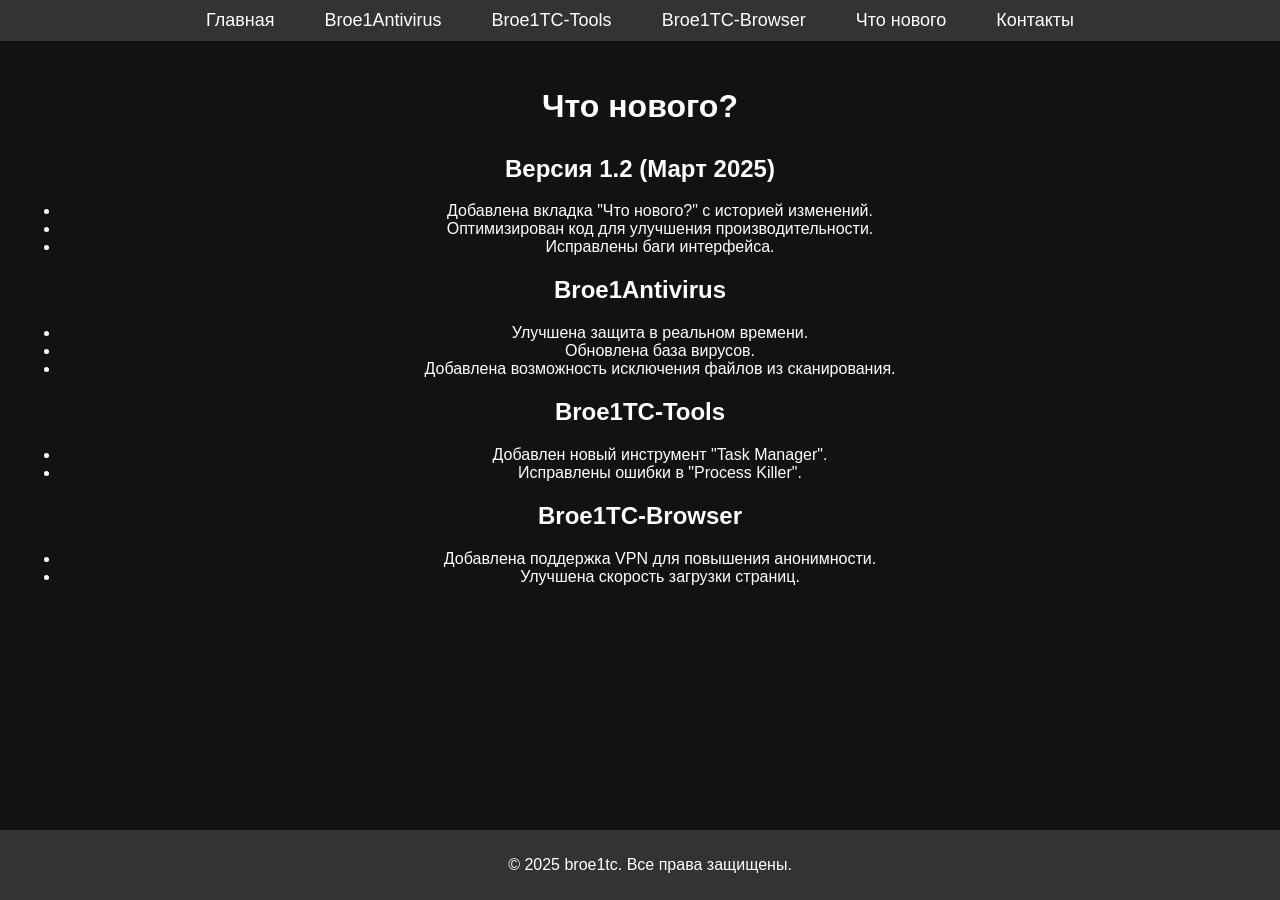
==== changelog.html @ 99f0e3ec "Create changelog.html" ====
<!DOCTYPE html>
<html lang="ru">
<head>
    <meta charset="UTF-8">
    <meta name="viewport" content="width=device-width, initial-scale=1.0">
    <title>Что нового?</title>
    <link rel="stylesheet" href="styles.css">
</head>
<body>
    <header>
        <nav>
            <ul>
                <li><a href="index.html">Главная</a></li>
                <li><a href="full-description.html#broe1antivirus">Broe1Antivirus</a></li>
                <li><a href="full-description.html#broe1tc-tools">Broe1TC-Tools</a></li>
                <li><a href="full-description.html#broe1tc-browser">Broe1TC-Browser</a></li>
                <li><a href="changelog.html">Что нового</a></li>
                <li><a href="full-description.html#contacts">Контакты</a></li>
            </ul>
        </nav>
    </header>

    <main>
        <section id="updates">
            <h1>Что нового?</h1>
            <article>
                <h2>Версия 1.2 (Март 2025)</h2>
                <ul>
                    <li>Добавлена вкладка "Что нового?" с историей изменений.</li>
                    <li>Оптимизирован код для улучшения производительности.</li>
                    <li>Исправлены баги интерфейса.</li>
                </ul>
            </article>
            <article>
                <h2>Broe1Antivirus</h2>
                <ul>
                    <li>Улучшена защита в реальном времени.</li>
                    <li>Обновлена база вирусов.</li>
                    <li>Добавлена возможность исключения файлов из сканирования.</li>
                </ul>
            </article>
            <article>
                <h2>Broe1TC-Tools</h2>
                <ul>
                    <li>Добавлен новый инструмент "Task Manager".</li>
                    <li>Исправлены ошибки в "Process Killer".</li>
                </ul>
            </article>
            <article>
                <h2>Broe1TC-Browser</h2>
                <ul>
                    <li>Добавлена поддержка VPN для повышения анонимности.</li>
                    <li>Улучшена скорость загрузки страниц.</li>
                </ul>
            </article>
        </section>
    </main>

    <footer>
        <p>&copy; 2025 broe1tc. Все права защищены.</p>
    </footer>
</body>
</html>
---- styles.css ----
body {
    font-family: Arial, sans-serif;
    background-color: #121212;
    color: #fff;
    margin: 0;
    padding: 0;
}


nav ul {
    display: flex;
    justify-content: center;
    background-color: #333;
    margin: 0;
    padding: 10px;
}

nav ul li {
    list-style-type: none;
    margin: 0 15px;
}

nav ul li a {
    color: #fff;
    text-decoration: none;
    font-size: 18px;
    padding: 5px 10px;
    border-radius: 5px;
}

nav ul li a:hover {
    background-color: #555;
}


main {
    padding: 20px;
    text-align: center;
}

h1 {
    font-size: 32px;
    margin-bottom: 30px;
}


#products {
    display: flex;
    flex-wrap: wrap;
    justify-content: center;
    gap: 20px;
}

.product-card {
    background-color: #1e1e1e;
    border-radius: 10px;
    width: 280px;
    padding: 20px;
    box-shadow: 0 4px 10px rgba(0, 0, 0, 0.3);
    transition: transform 0.3s ease;
}

.product-card:hover {
    transform: scale(1.05);
}

.product-card h2 {
    font-size: 24px;
    margin-bottom: 15px;
}

.product-card p {
    font-size: 16px;
    margin-bottom: 20px;
}

.button {
    display: inline-block;
    padding: 10px 20px;
    background-color: #007BFF;
    color: white;
    text-decoration: none;
    border-radius: 5px;
    margin: 5px;
    font-size: 16px;
}

.button:hover {
    background-color: #0056b3;
}

footer {
    text-align: center;
    padding: 10px;
    background-color: #333;
    color: white;
    position: fixed;
    width: 100%;
    bottom: 0;
}
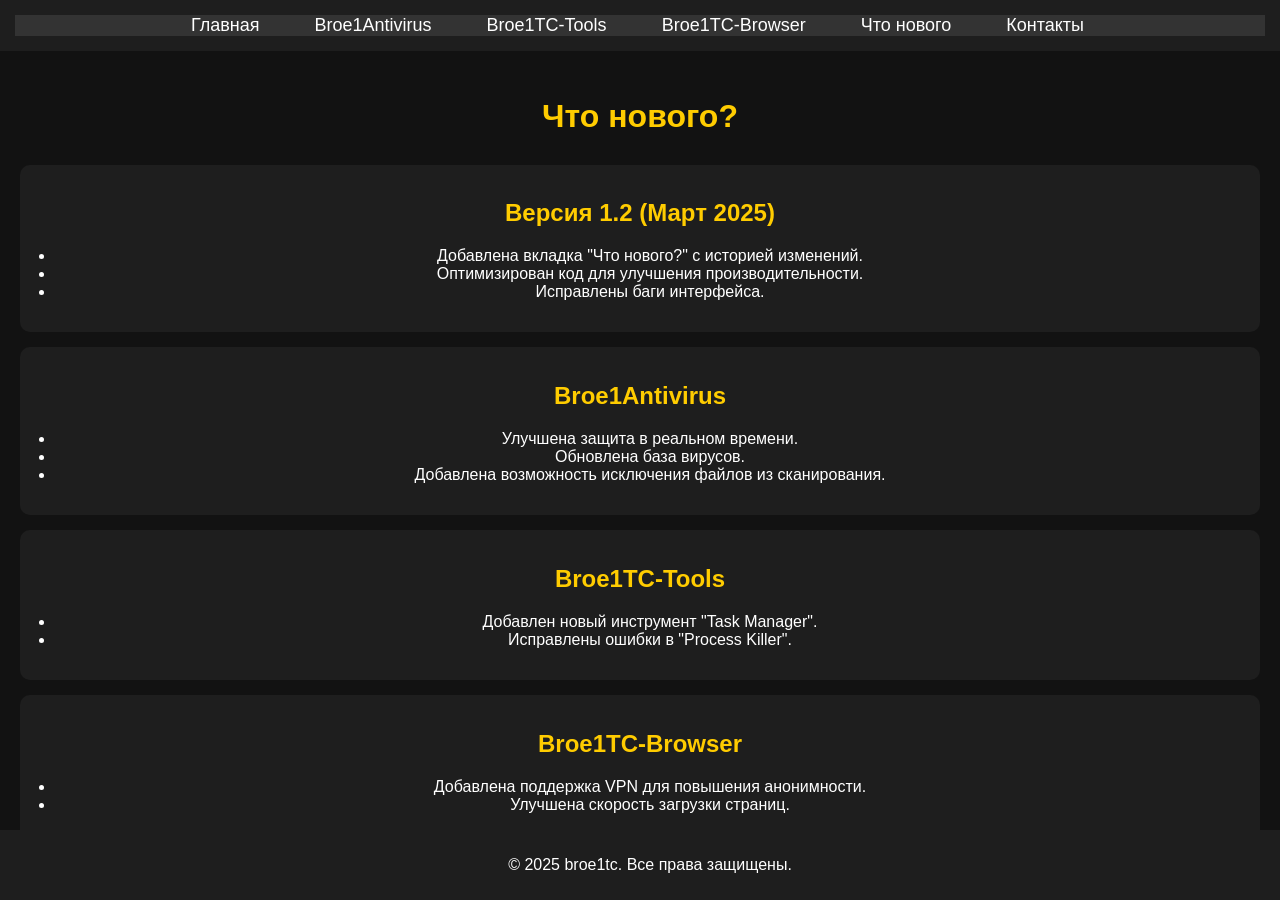
==== commit 4e9592f9: "Update changelog.html" ====
--- a/changelog.html
+++ b/changelog.html
@@ -5,6 +5,52 @@
     <meta name="viewport" content="width=device-width, initial-scale=1.0">
     <title>Что нового?</title>
     <link rel="stylesheet" href="styles.css">
+    <style>
+        body {
+            font-family: Arial, sans-serif;
+            background-color: #121212;
+            color: #ffffff;
+            margin: 0;
+            padding: 0;
+        }
+        header {
+            background-color: #1e1e1e;
+            padding: 15px;
+            text-align: center;
+        }
+        nav ul {
+            list-style-type: none;
+            padding: 0;
+        }
+        nav ul li {
+            display: inline;
+            margin-right: 20px;
+        }
+        nav ul li a {
+            color: #ffffff;
+            text-decoration: none;
+        }
+        main {
+            padding: 20px;
+        }
+        h1, h2 {
+            color: #ffcc00;
+        }
+        article {
+            background-color: #1e1e1e;
+            padding: 15px;
+            border-radius: 10px;
+            margin-bottom: 15px;
+        }
+        ul {
+            padding-left: 20px;
+        }
+        footer {
+            text-align: center;
+            padding: 10px;
+            background-color: #1e1e1e;
+        }
+    </style>
 </head>
 <body>
     <header>
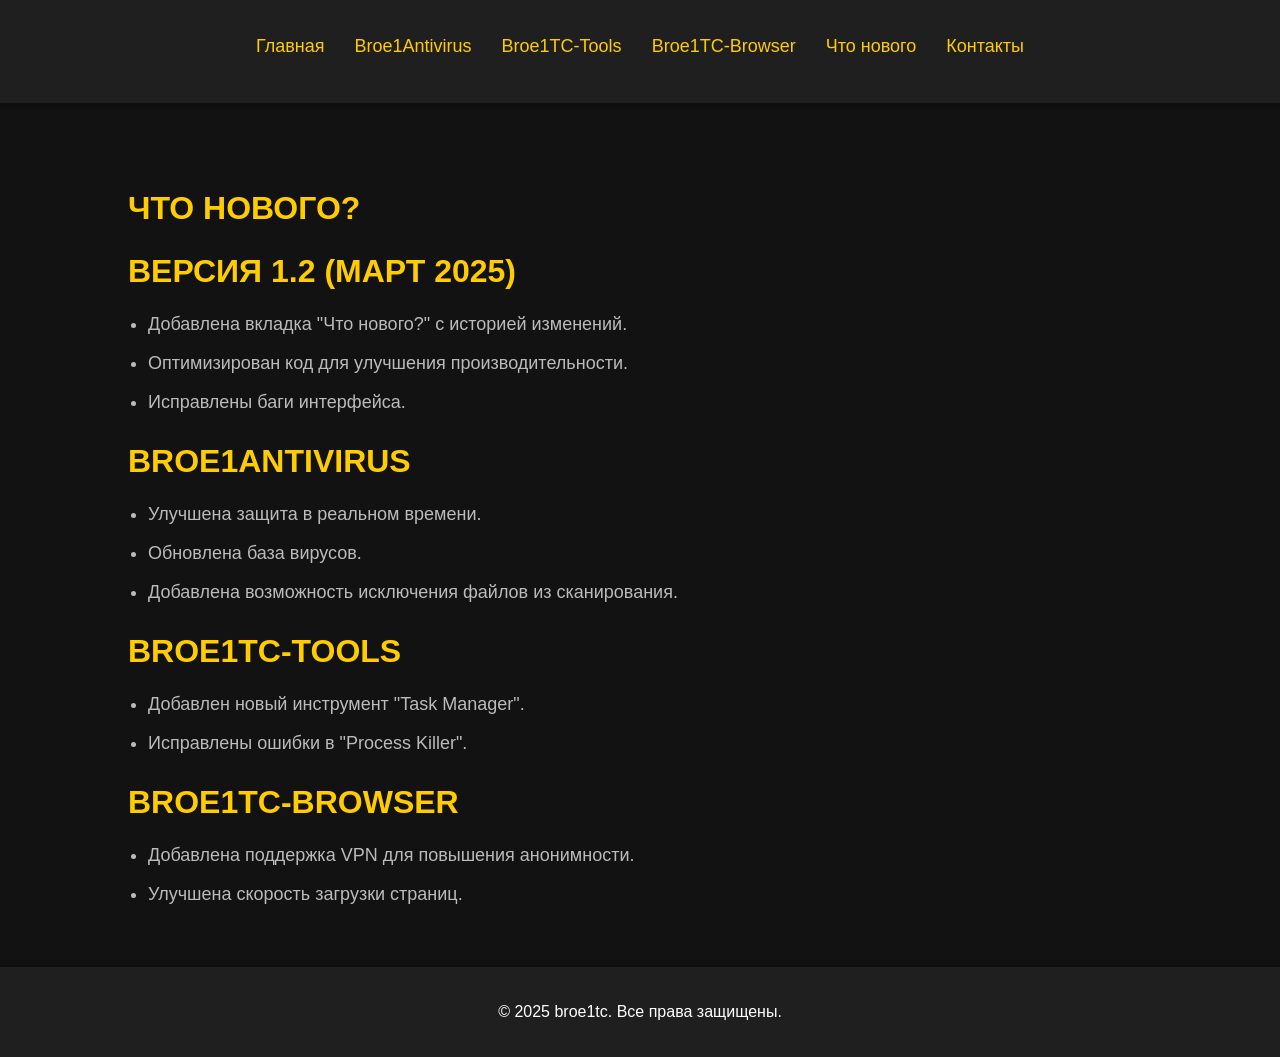
==== commit 43bef86f: "Update changelog.html" ====
--- a/changelog.html
+++ b/changelog.html
@@ -5,52 +5,6 @@
     <meta name="viewport" content="width=device-width, initial-scale=1.0">
     <title>Что нового?</title>
     <link rel="stylesheet" href="styles.css">
-    <style>
-        body {
-            font-family: Arial, sans-serif;
-            background-color: #121212;
-            color: #ffffff;
-            margin: 0;
-            padding: 0;
-        }
-        header {
-            background-color: #1e1e1e;
-            padding: 15px;
-            text-align: center;
-        }
-        nav ul {
-            list-style-type: none;
-            padding: 0;
-        }
-        nav ul li {
-            display: inline;
-            margin-right: 20px;
-        }
-        nav ul li a {
-            color: #ffffff;
-            text-decoration: none;
-        }
-        main {
-            padding: 20px;
-        }
-        h1, h2 {
-            color: #ffcc00;
-        }
-        article {
-            background-color: #1e1e1e;
-            padding: 15px;
-            border-radius: 10px;
-            margin-bottom: 15px;
-        }
-        ul {
-            padding-left: 20px;
-        }
-        footer {
-            text-align: center;
-            padding: 10px;
-            background-color: #1e1e1e;
-        }
-    </style>
 </head>
 <body>
     <header>
--- a/styles.css
+++ b/styles.css
@@ -1,101 +1,136 @@
-
+/* Основные стили */
 body {
-    font-family: Arial, sans-serif;
+    font-family: 'Arial', sans-serif;
     background-color: #121212;
     color: #fff;
     margin: 0;
     padding: 0;
+    display: flex;
+    flex-direction: column;
+    align-items: center;
 }
 
+header {
+    width: 100%;
+    background-color: #1f1f1f;
+    padding: 20px;
+    text-align: center;
+    box-shadow: 0 4px 6px rgba(0, 0, 0, 0.2);
+}
 
-nav ul {
+header nav ul {
+    list-style-type: none;
+    padding: 0;
     display: flex;
     justify-content: center;
-    background-color: #333;
-    margin: 0;
-    padding: 10px;
 }
 
-nav ul li {
-    list-style-type: none;
-    margin: 0 15px;
+header nav ul li {
+    margin-right: 30px;
 }
 
-nav ul li a {
-    color: #fff;
+header nav ul li:last-child {
+    margin-right: 0;
+}
+
+header nav ul li a {
+    color: #ffcc00;
     text-decoration: none;
     font-size: 18px;
-    padding: 5px 10px;
-    border-radius: 5px;
+    transition: color 0.3s ease;
 }
 
-nav ul li a:hover {
-    background-color: #555;
+header nav ul li a:hover {
+    color: #ffea00;
 }
 
-
 main {
-    padding: 20px;
-    text-align: center;
+    width: 80%;
+    max-width: 1200px;
+    padding: 40px;
+    margin-top: 20px;
 }
 
-h1 {
+section h1, section h2 {
     font-size: 32px;
-    margin-bottom: 30px;
+    color: #ffcc00;
+    margin-bottom: 20px;
+    text-transform: uppercase;
 }
 
+section p, section ul {
+    font-size: 18px;
+    line-height: 1.6;
+    color: #bbb;
+}
 
-#products {
-    display: flex;
-    flex-wrap: wrap;
-    justify-content: center;
-    gap: 20px;
+ul {
+    padding-left: 20px;
+}
+
+ul li {
+    margin-bottom: 10px;
 }
 
 .product-card {
-    background-color: #1e1e1e;
+    background-color: #2d2d2d;
+    padding: 20px;
     border-radius: 10px;
-    width: 280px;
-    padding: 20px;
-    box-shadow: 0 4px 10px rgba(0, 0, 0, 0.3);
-    transition: transform 0.3s ease;
+    margin-bottom: 30px;
+    transition: transform 0.3s ease, box-shadow 0.3s ease;
 }
 
 .product-card:hover {
+    transform: translateY(-10px);
+    box-shadow: 0 8px 15px rgba(0, 0, 0, 0.4);
+}
+
+button {
+    background-color: #ffcc00;
+    color: #121212;
+    border: none;
+    padding: 10px 20px;
+    font-size: 16px;
+    cursor: pointer;
+    border-radius: 5px;
+    transition: background-color 0.3s ease, transform 0.3s ease;
+}
+
+button:hover {
+    background-color: #ffea00;
     transform: scale(1.05);
 }
 
-.product-card h2 {
-    font-size: 24px;
-    margin-bottom: 15px;
+footer {
+    background-color: #1f1f1f;
+    padding: 20px;
+    width: 100%;
+    text-align: center;
+    box-shadow: 0 -4px 6px rgba(0, 0, 0, 0.2);
 }
 
-.product-card p {
-    font-size: 16px;
-    margin-bottom: 20px;
+footer a {
+    color: #ffcc00;
+    text-decoration: none;
+    transition: color 0.3s ease;
 }
 
-.button {
-    display: inline-block;
-    padding: 10px 20px;
-    background-color: #007BFF;
-    color: white;
-    text-decoration: none;
-    border-radius: 5px;
-    margin: 5px;
-    font-size: 16px;
+footer a:hover {
+    color: #ffea00;
 }
 
-.button:hover {
-    background-color: #0056b3;
+/* Анимации */
+@keyframes fadeIn {
+    0% {
+        opacity: 0;
+        transform: translateY(20px);
+    }
+    100% {
+        opacity: 1;
+        transform: translateY(0);
+    }
 }
 
-footer {
-    text-align: center;
-    padding: 10px;
-    background-color: #333;
-    color: white;
-    position: fixed;
-    width: 100%;
-    bottom: 0;
+section {
+    animation: fadeIn 0.8s ease-out;
 }
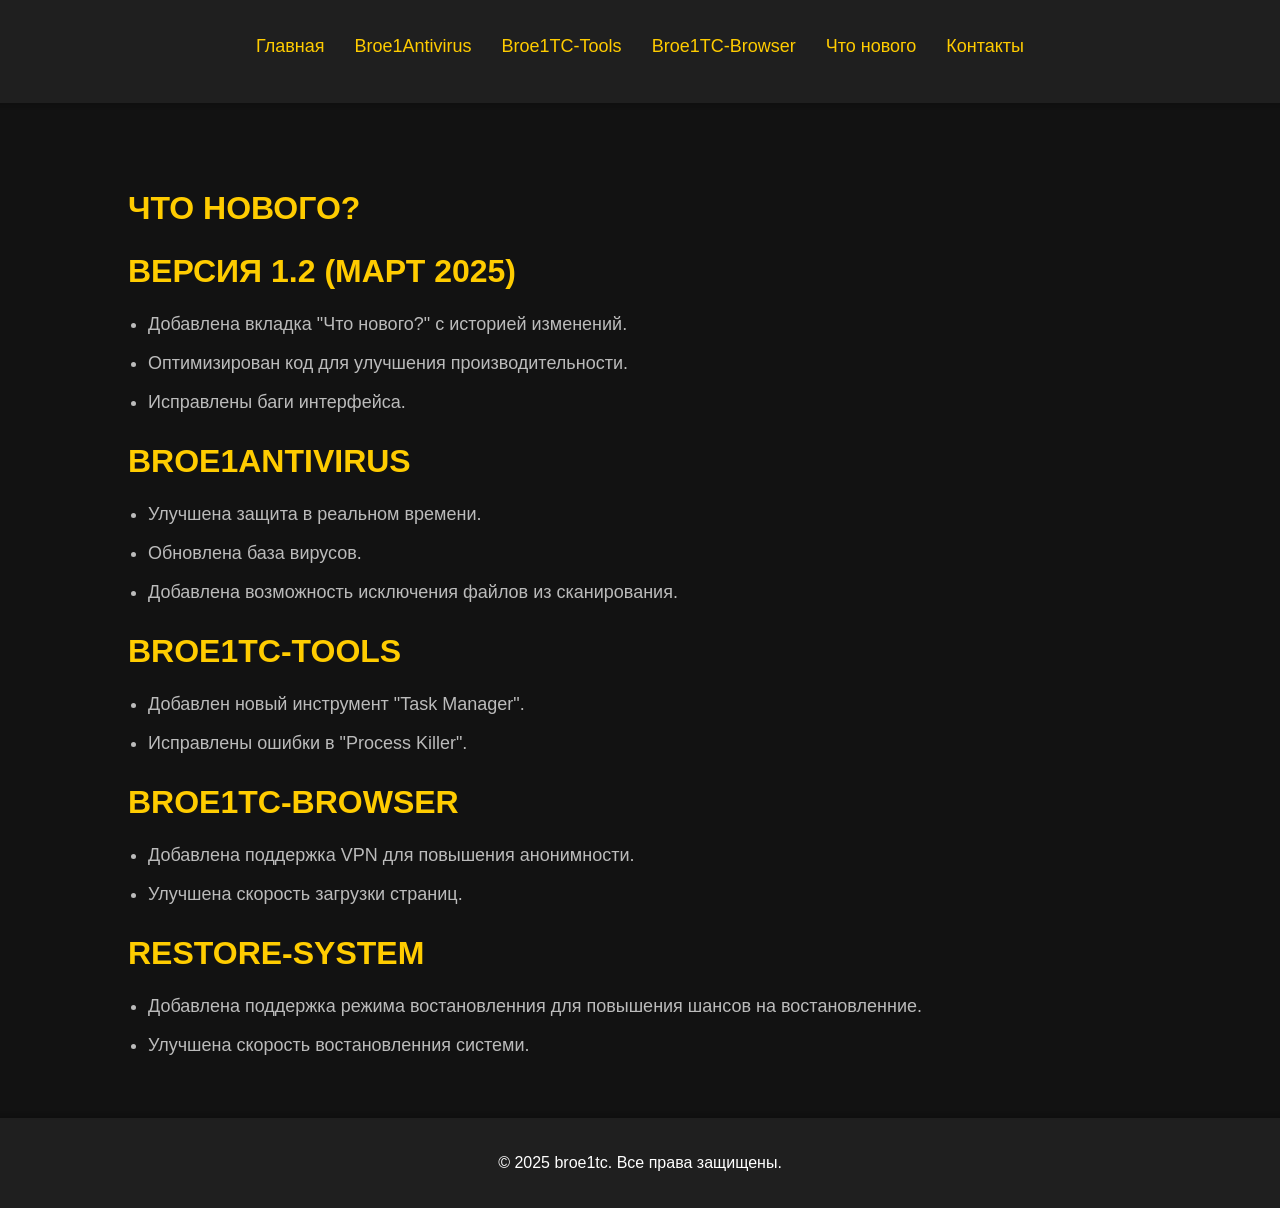
==== commit 3a458c5a: "Update changelog.html" ====
--- a/changelog.html
+++ b/changelog.html
@@ -15,7 +15,7 @@
                 <li><a href="full-description.html#broe1tc-tools">Broe1TC-Tools</a></li>
                 <li><a href="full-description.html#broe1tc-browser">Broe1TC-Browser</a></li>
                 <li><a href="changelog.html">Что нового</a></li>
-                <li><a href="full-description.html#contacts">Контакты</a></li>
+                <li><a href="https://t.me/broe1TC">Контакты</a></li>
             </ul>
         </nav>
     </header>
@@ -53,6 +53,14 @@
                     <li>Улучшена скорость загрузки страниц.</li>
                 </ul>
             </article>
+
+             <article>
+                <h2>Restore-System</h2>
+                <ul>
+                    <li>Добавлена поддержка режима востановленния для повышения шансов на востановленние.</li>
+                    <li>Улучшена скорость востановленния системи.</li>
+                </ul>
+            </article>
         </section>
     </main>
 
--- a/styles.css
+++ b/styles.css
@@ -119,7 +119,7 @@
     color: #ffea00;
 }
 
-/* Анимации */
+
 @keyframes fadeIn {
     0% {
         opacity: 0;
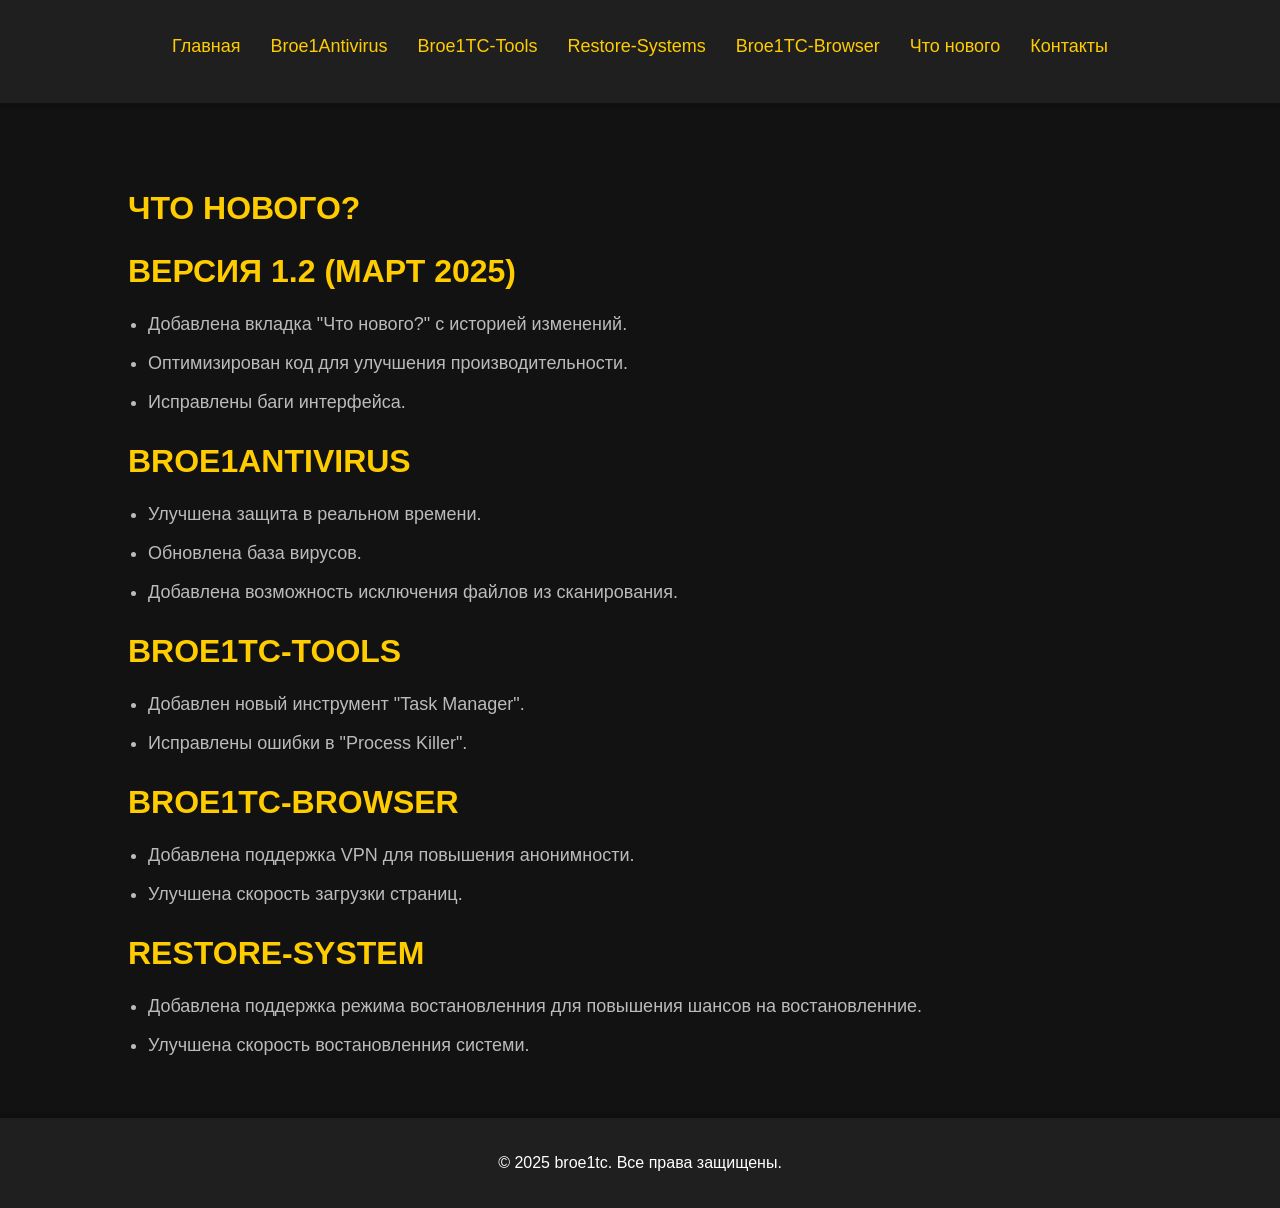
==== commit 47ed5c39: "Update changelog.html" ====
--- a/changelog.html
+++ b/changelog.html
@@ -13,6 +13,7 @@
                 <li><a href="index.html">Главная</a></li>
                 <li><a href="full-description.html#broe1antivirus">Broe1Antivirus</a></li>
                 <li><a href="full-description.html#broe1tc-tools">Broe1TC-Tools</a></li>
+                <li><a href="full-description.html#Restore-System">Restore-Systems</a></li>
                 <li><a href="full-description.html#broe1tc-browser">Broe1TC-Browser</a></li>
                 <li><a href="changelog.html">Что нового</a></li>
                 <li><a href="https://t.me/broe1TC">Контакты</a></li>
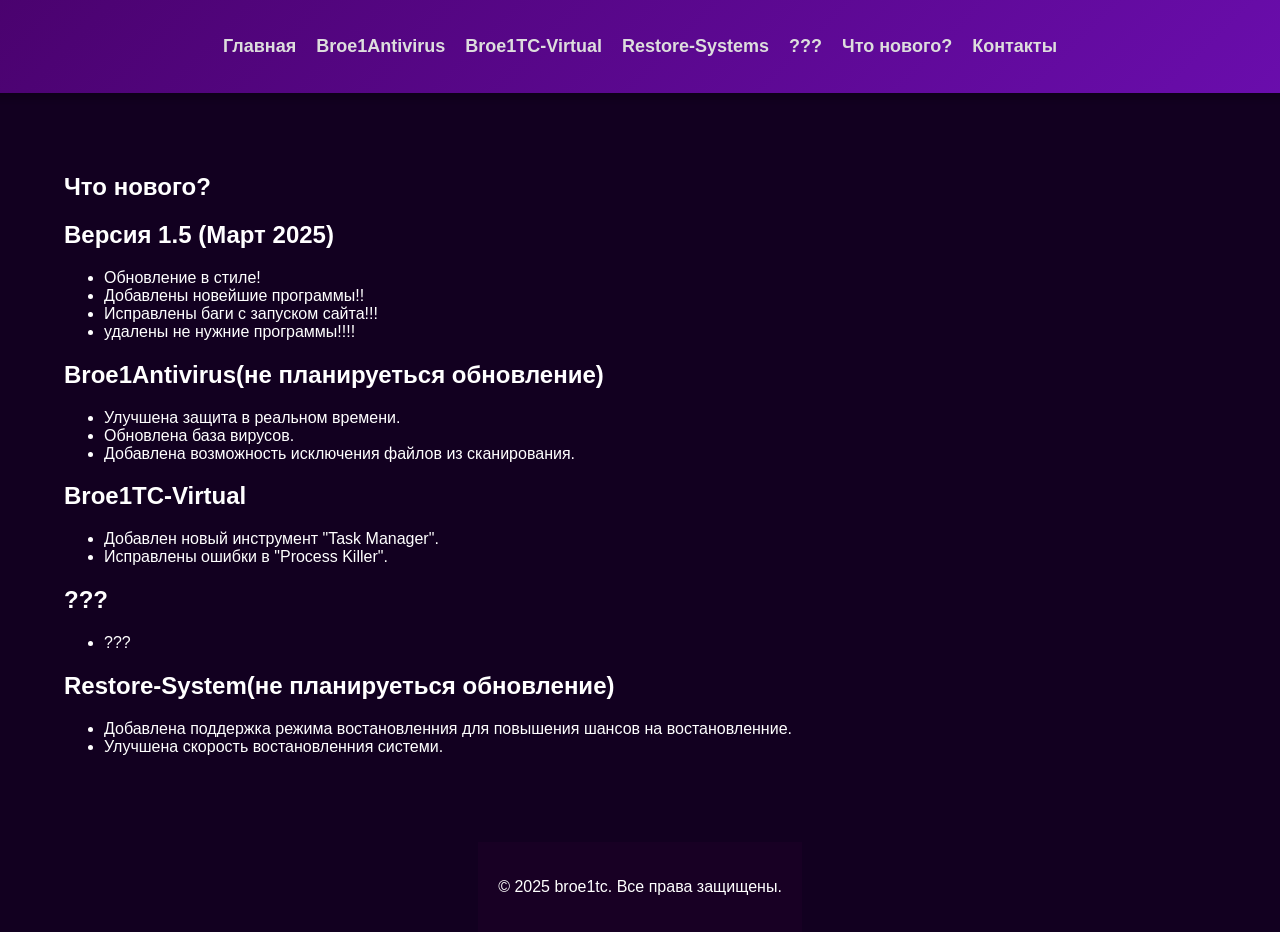
==== commit ed4be75a: "Add files via upload" ====
--- a/changelog.html
+++ b/changelog.html
@@ -12,10 +12,10 @@
             <ul>
                 <li><a href="index.html">Главная</a></li>
                 <li><a href="full-description.html#broe1antivirus">Broe1Antivirus</a></li>
-                <li><a href="full-description.html#broe1tc-tools">Broe1TC-Tools</a></li>
+                <li><a href="full-description.html#broe1tc-virtual">Broe1TC-Virtual</a></li>
                 <li><a href="full-description.html#Restore-System">Restore-Systems</a></li>
-                <li><a href="full-description.html#broe1tc-browser">Broe1TC-Browser</a></li>
-                <li><a href="changelog.html">Что нового</a></li>
+                <li><a href="full-description.html#???">???</a></li>
+                <li><a href="changelog.html">Что нового?</a></li>
                 <li><a href="https://t.me/broe1TC">Контакты</a></li>
             </ul>
         </nav>
@@ -25,15 +25,16 @@
         <section id="updates">
             <h1>Что нового?</h1>
             <article>
-                <h2>Версия 1.2 (Март 2025)</h2>
+                <h2>Версия 1.5 (Март 2025)</h2>
                 <ul>
-                    <li>Добавлена вкладка "Что нового?" с историей изменений.</li>
-                    <li>Оптимизирован код для улучшения производительности.</li>
-                    <li>Исправлены баги интерфейса.</li>
+                    <li>Обновление в стиле!</li>
+                    <li>Добавлены новейшие программы!!</li>
+                    <li>Исправлены баги с запуском сайта!!!</li>
+                    <li>удалены не нужние программы!!!!</li>
                 </ul>
             </article>
             <article>
-                <h2>Broe1Antivirus</h2>
+                <h2>Broe1Antivirus(не планируеться обновление)</h2>
                 <ul>
                     <li>Улучшена защита в реальном времени.</li>
                     <li>Обновлена база вирусов.</li>
@@ -41,22 +42,21 @@
                 </ul>
             </article>
             <article>
-                <h2>Broe1TC-Tools</h2>
+                <h2>Broe1TC-Virtual</h2>
                 <ul>
                     <li>Добавлен новый инструмент "Task Manager".</li>
                     <li>Исправлены ошибки в "Process Killer".</li>
                 </ul>
             </article>
             <article>
-                <h2>Broe1TC-Browser</h2>
+                <h2>???</h2>
                 <ul>
-                    <li>Добавлена поддержка VPN для повышения анонимности.</li>
-                    <li>Улучшена скорость загрузки страниц.</li>
+                    <li>???</li>
                 </ul>
             </article>
 
              <article>
-                <h2>Restore-System</h2>
+                <h2>Restore-System(не планируеться обновление)</h2>
                 <ul>
                     <li>Добавлена поддержка режима востановленния для повышения шансов на востановленние.</li>
                     <li>Улучшена скорость востановленния системи.</li>
--- a/styles.css
+++ b/styles.css
@@ -1,8 +1,7 @@
-/* Основные стили */
 body {
-    font-family: 'Arial', sans-serif;
-    background-color: #121212;
-    color: #fff;
+    font-family: 'Poppins', sans-serif;
+    background-color: #120020;
+    color: #ffffff;
     margin: 0;
     padding: 0;
     display: flex;
@@ -12,125 +11,71 @@
 
 header {
     width: 100%;
-    background-color: #1f1f1f;
+    background: linear-gradient(135deg, #4a026e, #6a0dad);
     padding: 20px;
     text-align: center;
-    box-shadow: 0 4px 6px rgba(0, 0, 0, 0.2);
+    box-shadow: 0 4px 10px rgba(0, 0, 0, 0.3);
 }
 
-header nav ul {
-    list-style-type: none;
+nav ul {
+    list-style: none;
     padding: 0;
     display: flex;
     justify-content: center;
+    gap: 20px;
 }
 
-header nav ul li {
-    margin-right: 30px;
+nav ul li a {
+    color: #ddd;
+    text-decoration: none;
+    font-size: 18px;
+    font-weight: bold;
+    transition: opacity 0.3s ease;
 }
 
-header nav ul li:last-child {
-    margin-right: 0;
-}
-
-header nav ul li a {
-    color: #ffcc00;
-    text-decoration: none;
-    font-size: 18px;
-    transition: color 0.3s ease;
-}
-
-header nav ul li a:hover {
-    color: #ffea00;
+nav ul li a:hover {
+    opacity: 0.7;
 }
 
 main {
-    width: 80%;
+    width: 90%;
     max-width: 1200px;
-    padding: 40px;
+    padding: 40px 20px;
     margin-top: 20px;
 }
 
-section h1, section h2 {
-    font-size: 32px;
-    color: #ffcc00;
+.product-card {
+    background: #20002c;
+    padding: 20px;
+    border-radius: 12px;
     margin-bottom: 20px;
-    text-transform: uppercase;
-}
-
-section p, section ul {
-    font-size: 18px;
-    line-height: 1.6;
-    color: #bbb;
-}
-
-ul {
-    padding-left: 20px;
-}
-
-ul li {
-    margin-bottom: 10px;
-}
-
-.product-card {
-    background-color: #2d2d2d;
-    padding: 20px;
-    border-radius: 10px;
-    margin-bottom: 30px;
-    transition: transform 0.3s ease, box-shadow 0.3s ease;
+    box-shadow: 0 5px 15px rgba(100, 20, 150, 0.4);
+    transition: transform 0.3s ease;
+    text-align: center;
 }
 
 .product-card:hover {
     transform: translateY(-10px);
-    box-shadow: 0 8px 15px rgba(0, 0, 0, 0.4);
 }
 
-button {
-    background-color: #ffcc00;
-    color: #121212;
-    border: none;
+.button {
+    display: inline-block;
     padding: 10px 20px;
-    font-size: 16px;
-    cursor: pointer;
+    background: #6a0dad;
+    color: #fff;
     border-radius: 5px;
-    transition: background-color 0.3s ease, transform 0.3s ease;
+    text-decoration: none;
+    font-weight: bold;
+    transition: background 0.3s ease;
 }
 
-button:hover {
-    background-color: #ffea00;
-    transform: scale(1.05);
+.button:hover {
+    background: #7d1bb8;
 }
 
 footer {
-    background-color: #1f1f1f;
+    text-align: center;
     padding: 20px;
-    width: 100%;
-    text-align: center;
-    box-shadow: 0 -4px 6px rgba(0, 0, 0, 0.2);
+    background: #180024;
+    margin-top: 30px;
 }
-
-footer a {
-    color: #ffcc00;
-    text-decoration: none;
-    transition: color 0.3s ease;
-}
-
-footer a:hover {
-    color: #ffea00;
-}
-
-
-@keyframes fadeIn {
-    0% {
-        opacity: 0;
-        transform: translateY(20px);
-    }
-    100% {
-        opacity: 1;
-        transform: translateY(0);
-    }
-}
-
-section {
-    animation: fadeIn 0.8s ease-out;
-}
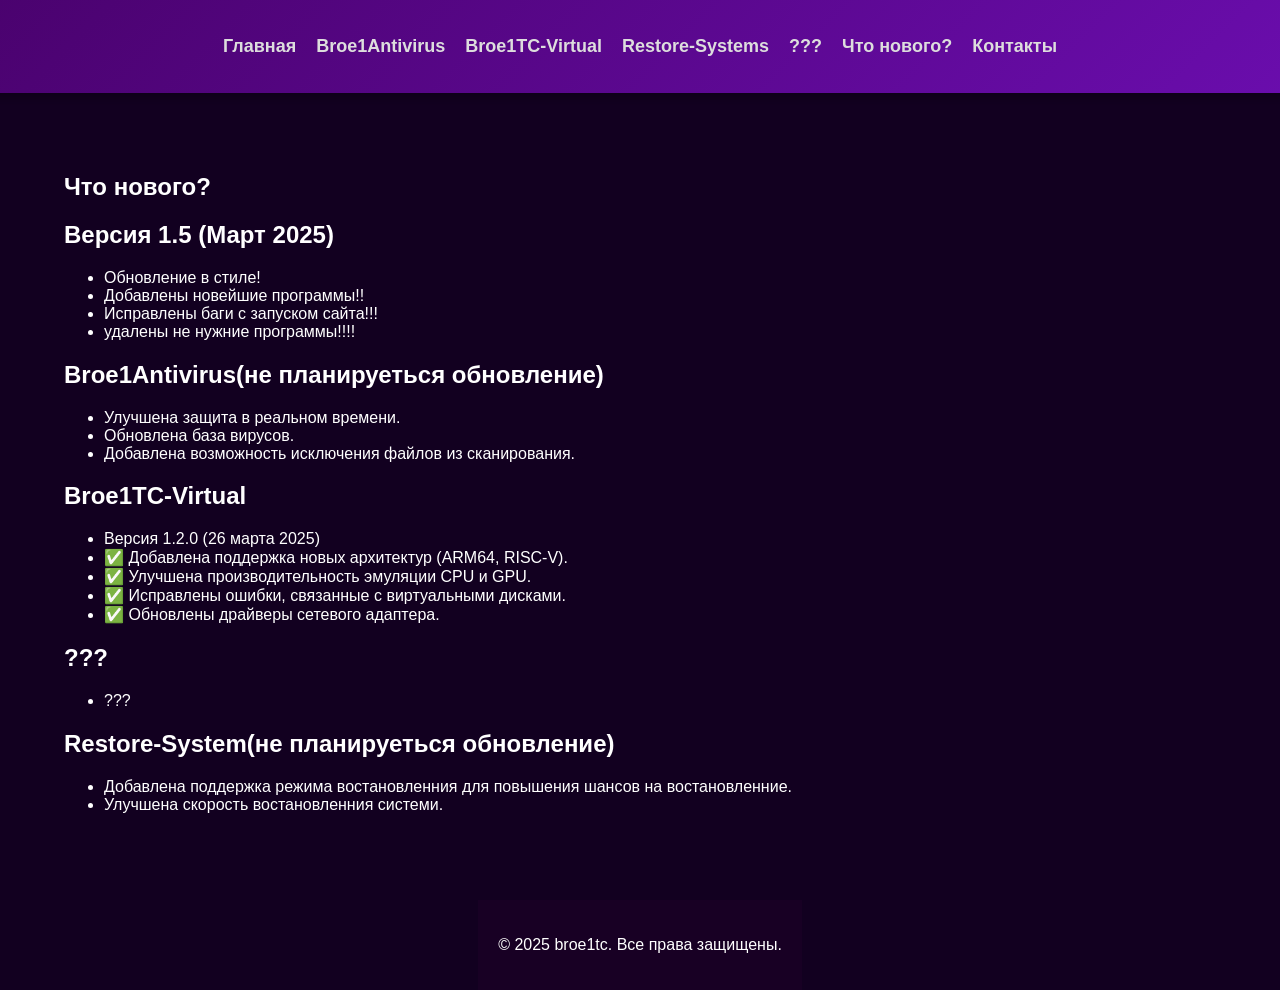
==== commit 5b7f6572: "Update changelog.html" ====
--- a/changelog.html
+++ b/changelog.html
@@ -44,8 +44,11 @@
             <article>
                 <h2>Broe1TC-Virtual</h2>
                 <ul>
-                    <li>Добавлен новый инструмент "Task Manager".</li>
-                    <li>Исправлены ошибки в "Process Killer".</li>
+                    <li>Версия 1.2.0 (26 марта 2025)</li>
+                    <li>✅ Добавлена поддержка новых архитектур (ARM64, RISC-V).</li>
+                    <li>✅ Улучшена производительность эмуляции CPU и GPU.</li>
+                    <li>✅ Исправлены ошибки, связанные с виртуальными дисками.</li>
+                    <li>✅ Обновлены драйверы сетевого адаптера.</li>
                 </ul>
             </article>
             <article>
